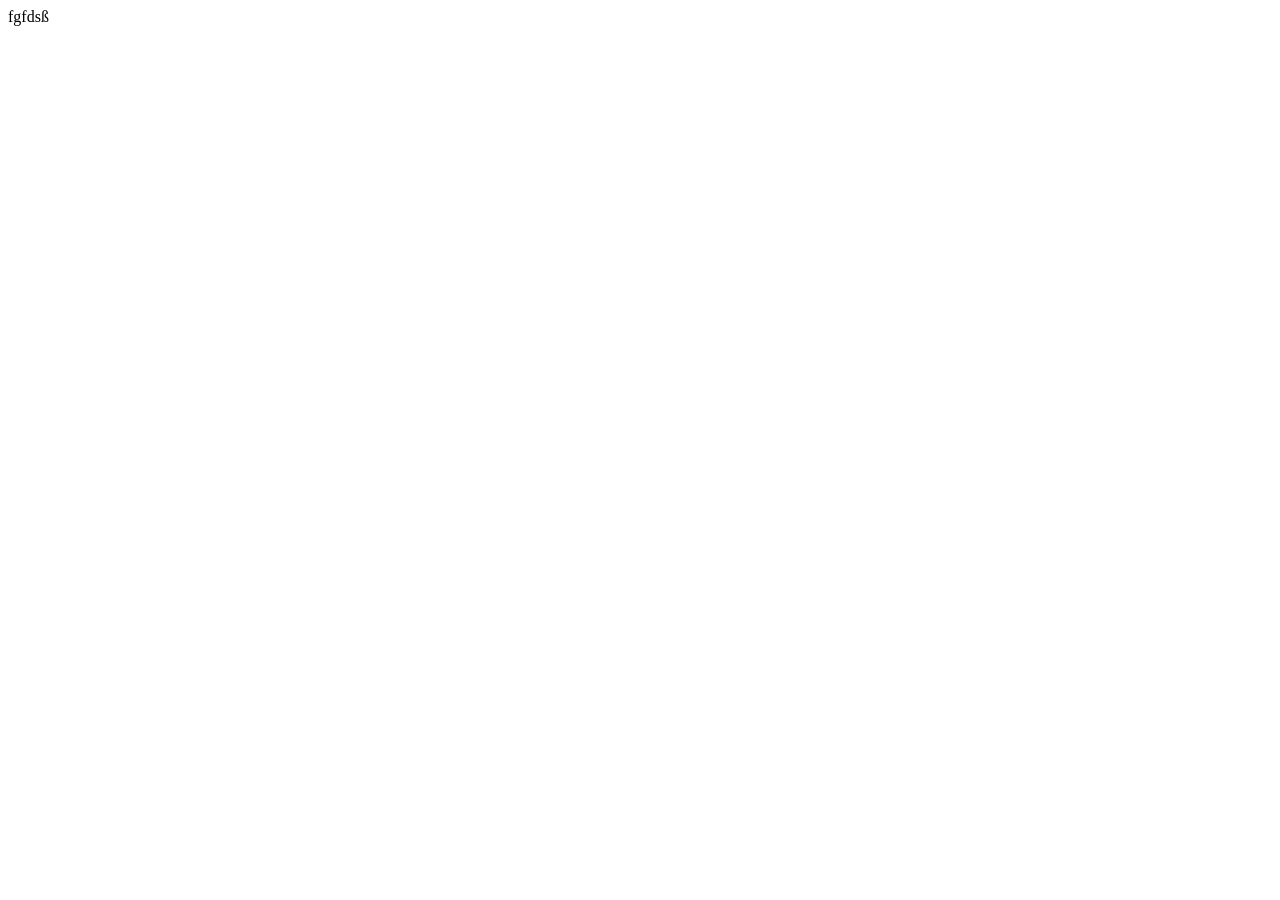
==== Javascript/1_Basics/6_scoping/index.html @ e41e477a "variable scoping and reorg" ====
<!DOCTYPE html>
<html>

  <head>
    <meta charset="UTF-8">
    <meta name="viewport" content="width=device-width, initial-scale=1">
    <title>An empty page</title>
    <script src="script.js"></script>

  </head>

  <body>
      fgfdsß
  </body>

</html>
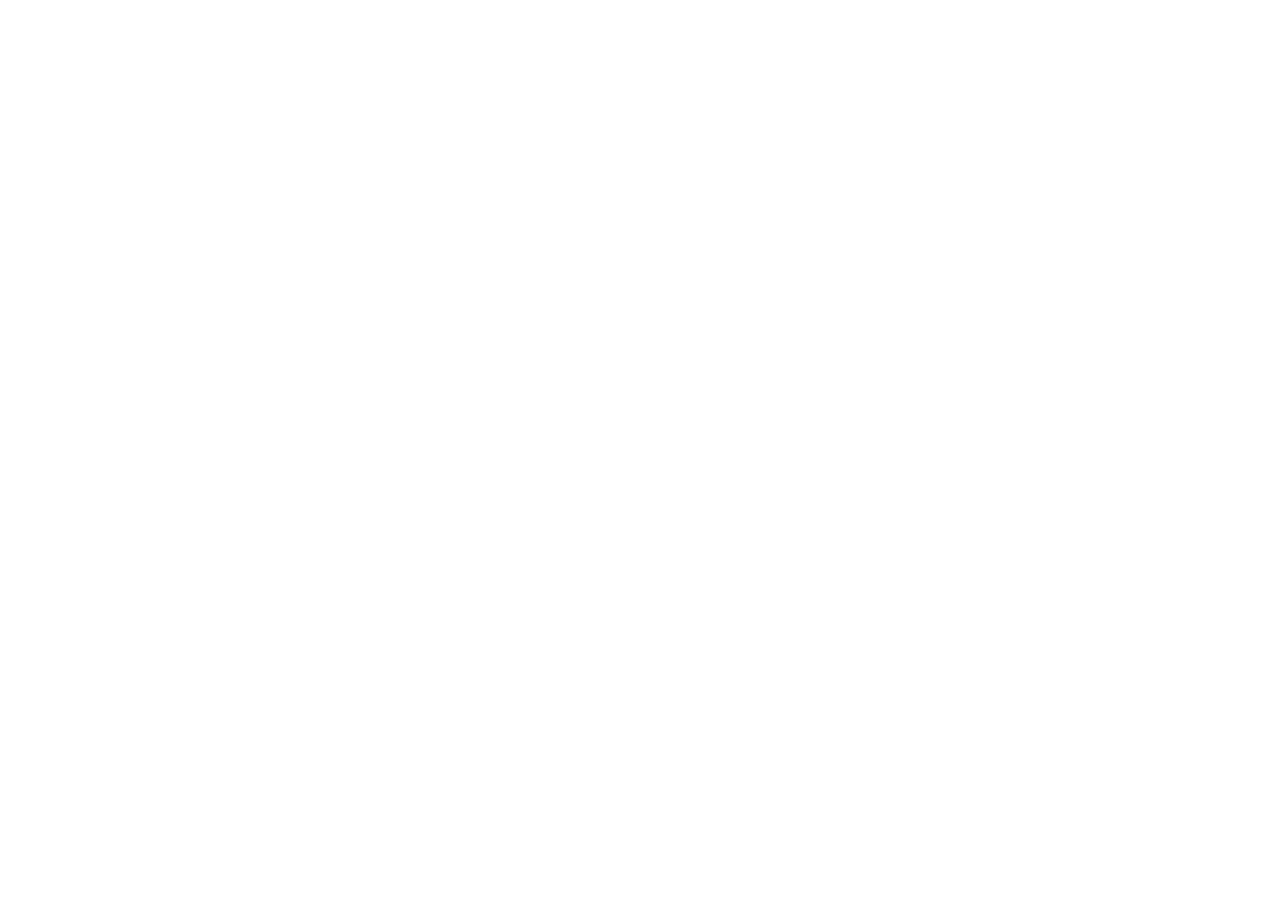
==== commit db455c93: "Project that runs javascript code" ====
--- a/Javascript/1_Basics/6_scoping/index.html
+++ b/Javascript/1_Basics/6_scoping/index.html
@@ -10,7 +10,7 @@
   </head>
 
   <body>
-      fgfdsß
+      
   </body>
 
 </html>
